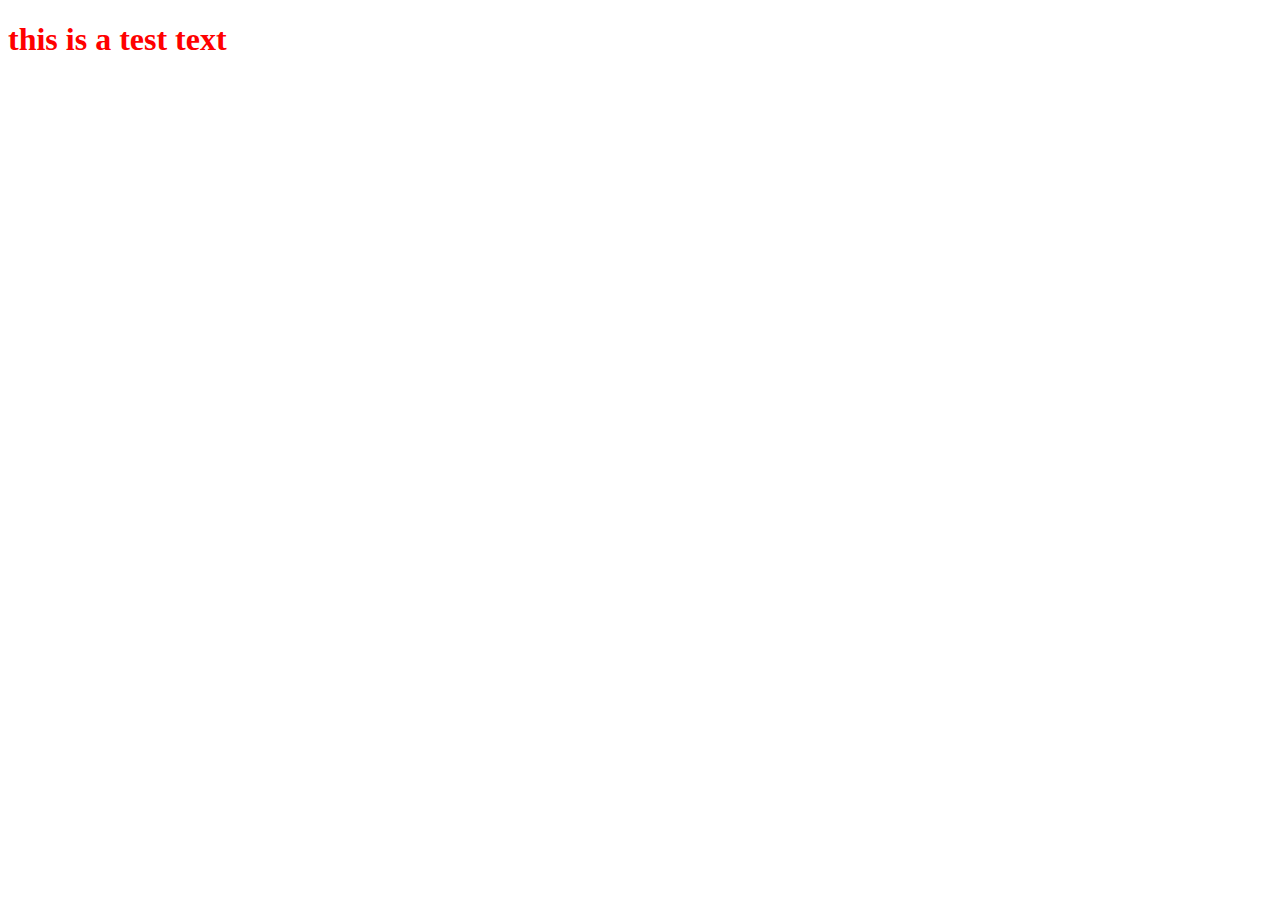
==== static/index.html @ 90e7512d "included static folder" ====
<!DOCTYPE html>
<html lang="en">
<head>
    <meta charset="UTF-8">
    <meta http-equiv="X-UA-Compatible" content="IE=edge">
    <meta name="viewport" content="width=device-width, initial-scale=1.0">
    <link rel="stylesheet" href="style.css" type="text/css" media="all" />
    <title>My first server</title>
</head>
<body>
    <main class="container">
        <h1>this is a test text</h1>
        <div></div>
        <div></div>
        <div></div>
    </main>

</body>
</html>
---- static/style.css ----
.container {
    color: red;
}
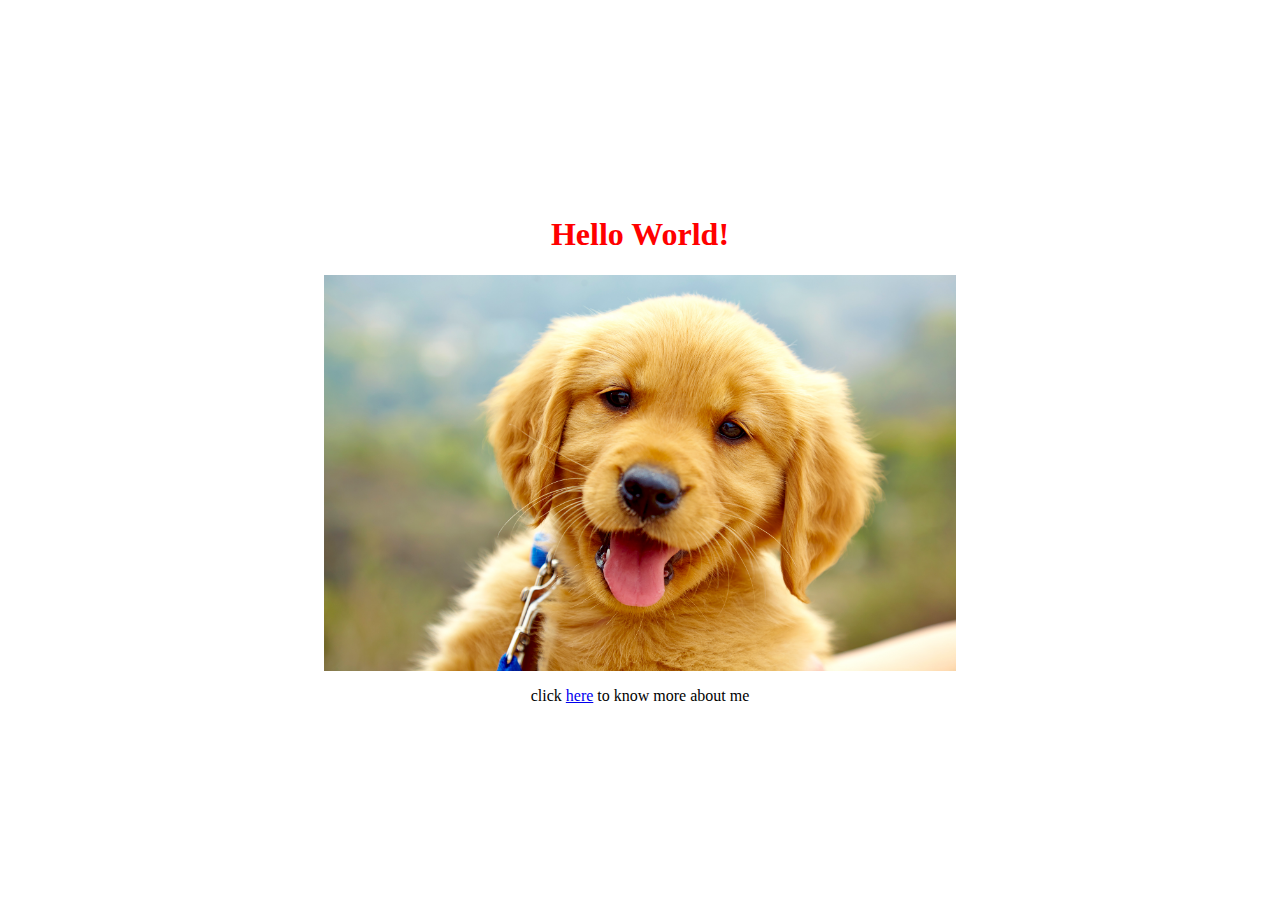
==== commit 8d38e530: "updated html and css" ====
--- a/static/index.html
+++ b/static/index.html
@@ -9,10 +9,9 @@
 </head>
 <body>
     <main class="container">
-        <h1>this is a test text</h1>
-        <div></div>
-        <div></div>
-        <div></div>
+        <h1>Hello World!</h1>
+        <div><img src="images/dog.png" class="dog" alt="Cute Dog"></div>
+        <p class="text">click <a href="about.html">here</a> to know more about me</p>
     </main>
 
 </body>
--- a/static/style.css
+++ b/static/style.css
@@ -1,3 +1,21 @@
 .container {
     color: red;
+    height: 100vh;
+    display: flex;
+    flex-direction: column;
+    align-items: center; 
+    justify-content: center;
+}
+
+img {
+    max-width: 50%;
+    height: auto;
+    display: block;
+    margin-left: auto;
+    margin-right: auto;
+    width: 50%;
+}
+
+p {
+    color: black;
 }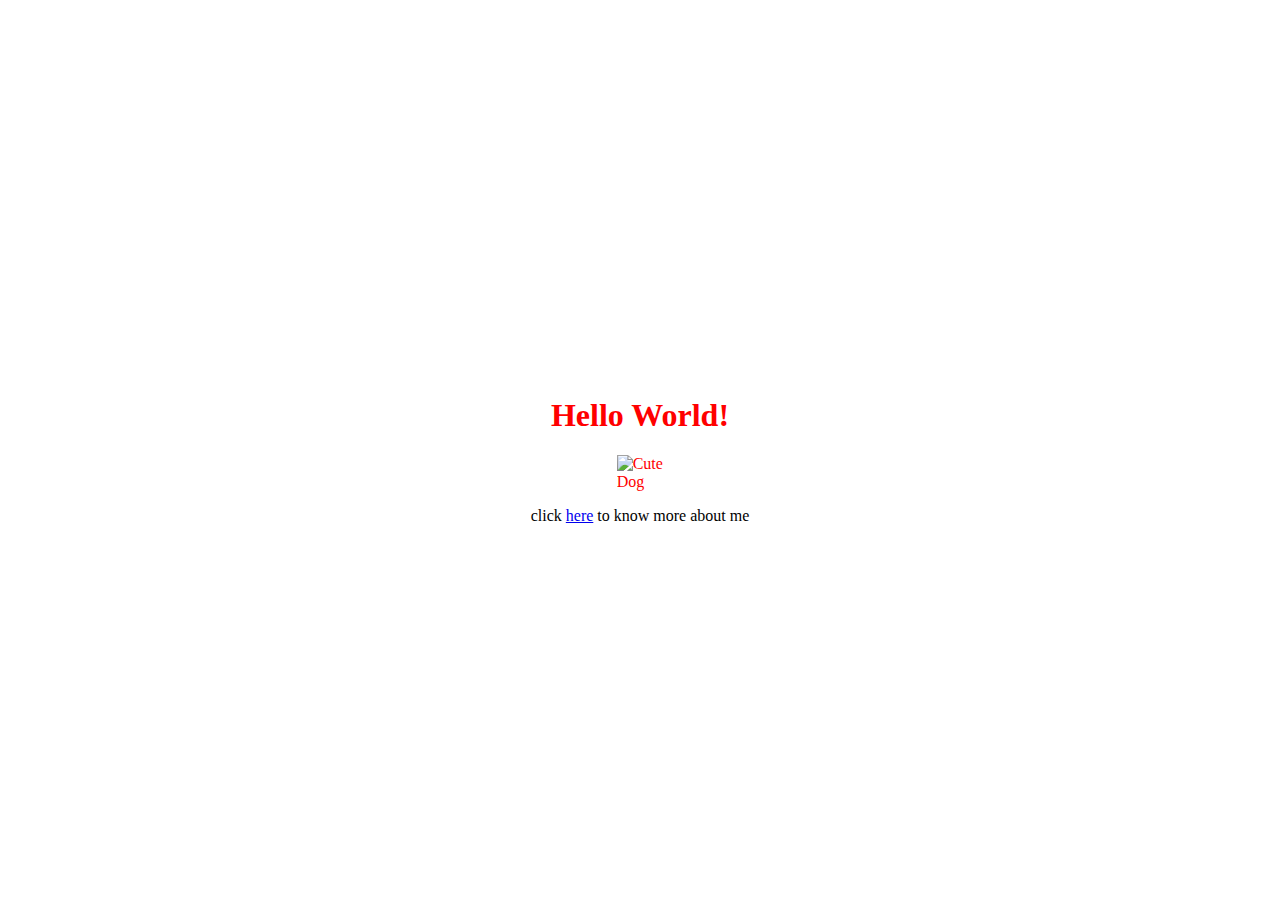
==== commit 3438c49a: "fixing image" ====
--- a/static/index.html
+++ b/static/index.html
@@ -10,7 +10,7 @@
 <body>
     <main class="container">
         <h1>Hello World!</h1>
-        <div><img src="images/dog.png" class="dog" alt="Cute Dog"></div>
+        <div><img src="/dog.png" class="dog" alt="Cute Dog"></div>
         <p class="text">click <a href="about.html">here</a> to know more about me</p>
     </main>
 
--- a/static/style.css
+++ b/static/style.css
@@ -8,12 +8,11 @@
 }
 
 img {
-    max-width: 50%;
+    max-width: 60%;
     height: auto;
     display: block;
     margin-left: auto;
     margin-right: auto;
-    width: 50%;
 }
 
 p {
